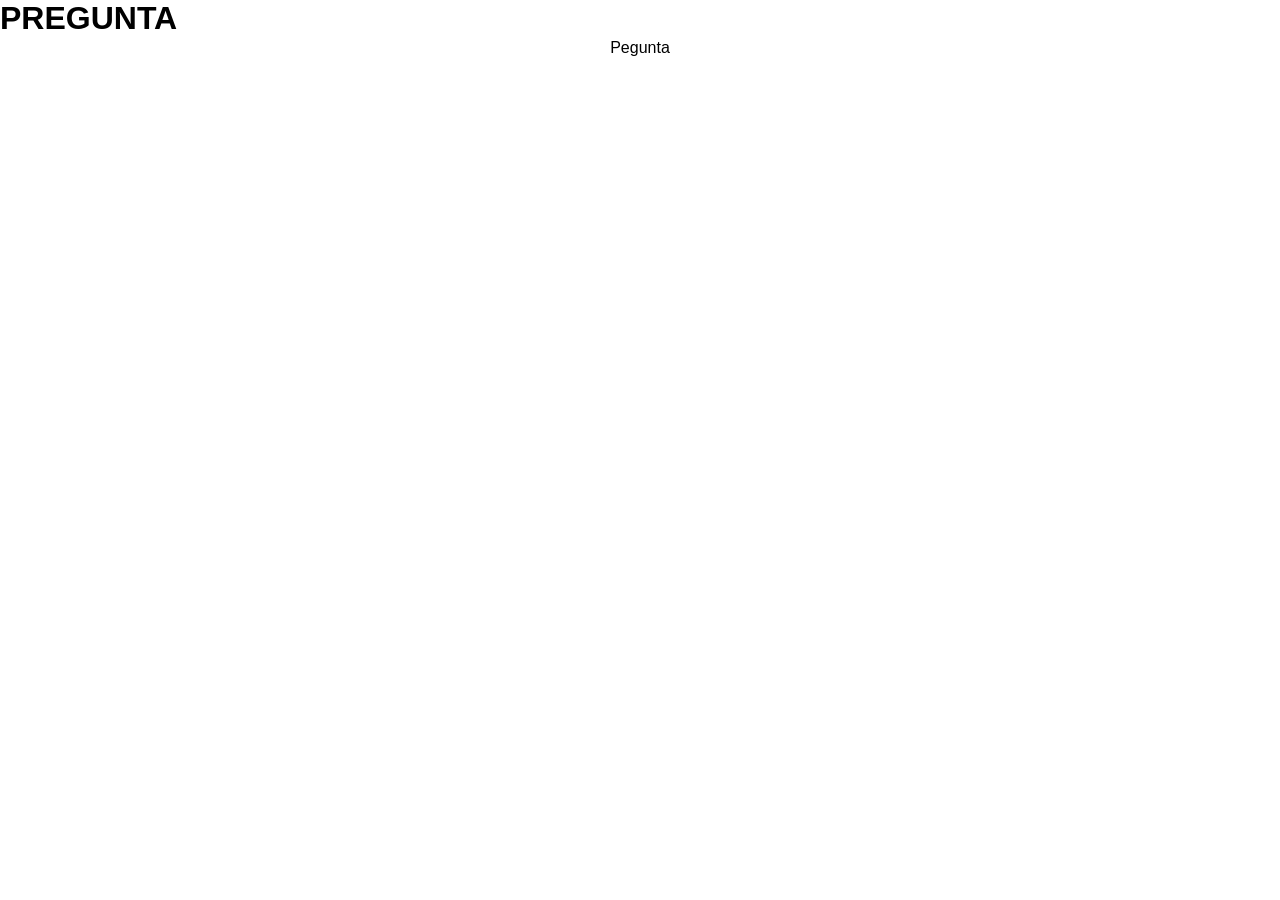
==== amarillo.html @ 461c22a2 "termina página preguntas rosa" ====
<html lang="en">
<head>
    <meta charset="UTF-8">
    <meta name="viewport" content="width=device-width, initial-scale=1.0">
    <title>Categoría: Geografía</title>
    <link rel="stylesheet" href="style.css">

</head>
<body id="body_amarillo">
    <header>
        <div class="amarillo_header">
            <h1>PREGUNTA</h1>
        </div>
    </header>

    <main>
        <div id="amarillo-pregunta-container">
            <p id="amarillo-pregunta-texto">Pegunta</p>
             <div id="amarillo-pregunta-info">
                <span id="amarillo-categoria"></span>
                <span id="amarillo-dificultad"></span>
            </div>
            <ul id="respuesta-lista"></ul>

        </div>
    </main>


<script>
        async function mostrarHabilidades() {
        try {
            let respuesta = await fetch("https://opentdb.com/api.php?amount=10&category=22"); 
            let datos = await respuesta.json();
            let h=datos.results[0];
            
            //Poner la pregunta en el HTML
            document.getElementById("amarillo-pregunta-texto").innerHTML = h.question;
            document.getElementById("amarillo-categoria").innerHTML="Categoría: "+h.category;
            document.getElementById("amarillo-dificultad").innerHTML="Dificultad: "+h.difficulty;

            //Random de respuestas
            let opciones=[];

            for(let incorrecta of h.incorrect_answers){
                opciones.push(incorrecta);
            }

            opciones.push(h.correct_answer);
            opciones.sort(() => Math.random() - 0.5);

            const letras=["a","b","c","d"];
            const lista = document.getElementById("respuesta-lista");

            opciones.forEach((opcion, i) => {
                let li=document.createElement("li");
                li.textContent = letras[i] + ") " + opcion;
                lista.appendChild(li);
            });


        } catch (error) {
            console.log("Error: ", error);
        }
        }

mostrarHabilidades();
</script>
</body>
</html>
---- style.css ----
*{
    margin: 0;
    padding: 0;
    font-family:Verdana, Geneva, Tahoma, sans-serif;

}
.titulo {
    background-color: cadetblue;
    color: antiquewhite;
    width: 100%;
    padding: 50px 30px;
    box-sizing: border-box;
    font-family: Verdana, Geneva, Tahoma, sans-serif;
    display: flex;
    align-items: center;
}

.titulo h1 {
    flex: 1;
    text-align: center;
}

.titulo img, .espaciado {
    width: 150px;   
}

/* Página Categoría azul*/
#body_azul{
    background-color: rgb(84, 84, 250);
}

.azul_header{
    background-color: rgb(0, 0, 149);
    color: white;
    width: 100%;         
    padding: 50px 30px;  
    display: block;      
    box-sizing: border-box;
    text-align: center;
}

main{
    display: flex;
    justify-content: center;
    padding: 2px;
}

#azul-pregunta-container {
    width: 100%;
    max-width: 640px;
    display: flex;
    flex-direction: column;
    gap: 20px;
    margin-top: 40px;
}

#azul-pregunta-texto {
    background: #fff;
    border-radius: 10px;
    padding: 12px 15px;
    color: #1a2a4a;
}

#respuesta-lista {
    display: flex;
    flex-direction: column;
    list-style: none;
}

#respuesta-lista li {
    background: #2a3f6f;
    color: #fff;
    border-radius: 8px;
    padding: 14px 19px;
    font-size: 1rem;
    border: 2px solid transparent;
    margin-top: 30px;

}
 
#respuesta-lista li:hover {
    background: #3a5490;
    border-color: #6a8fd8;
}

#azul-pregunta-info {
    display: flex;
    justify-content: space-between;
    font-size: 15px;
    color: #000000;
    margin-bottom: 0.5rem;
}

/* Página categoría rosa */
#body_rosa{
    background-color: rgb(238, 161, 216);
}

.rosa_header{
    background-color: #FB64B6;
    color: white;
    width: 100%;         
    padding: 50px 30px;  
    display: block;      
    box-sizing: border-box;
    text-align: center;
}

#rosa-pregunta-container {
    width: 100%;
    max-width: 640px;
    display: flex;
    flex-direction: column;
    gap: 20px;
    margin-top: 40px;
}

#respuesta-lista-rosa {
    display: flex;
    flex-direction: column;
    list-style: none;
}

#respuesta-lista-rosa li {
    background: #e928bc;
    color: #fff;
    border-radius: 8px;
    padding: 14px 19px;
    font-size: 1rem;
    border: 2px solid transparent;
    margin-top: 30px;
}
 
#respuesta-lista-rosa li:hover {
    background: #e973c4;
    border-color: #f80c99;
}

#rosa-pregunta-texto {
    background: #fff;
    border-radius: 10px;
    padding: 12px 15px;
    color: #940059;
}

#rosa-pregunta-info {
    display: flex;
    justify-content: space-between;
    font-size: 15px;
    color: #000000;
    margin-bottom: 0.5rem;
}






.contenedor {
  display: flex;
  justify-content: center;
  align-items: center;
  height: 100vh;
}

.circulo {
  width: 700px;
  height: 700px;
  border: 7px solid black;
  border-radius: 70%;
  background-color: rgb(189, 189, 189);
  background: 
      linear-gradient(90deg, transparent 49.5%, black 49.5%, black 50.5%, transparent 50.5%),
      linear-gradient(210deg, transparent 49.5%, black 49.5%, black 50.5%, transparent 50.5%),
      linear-gradient(330deg, transparent 49.5%, black 49.5%, black 50.5%, transparent 50.5%);
}
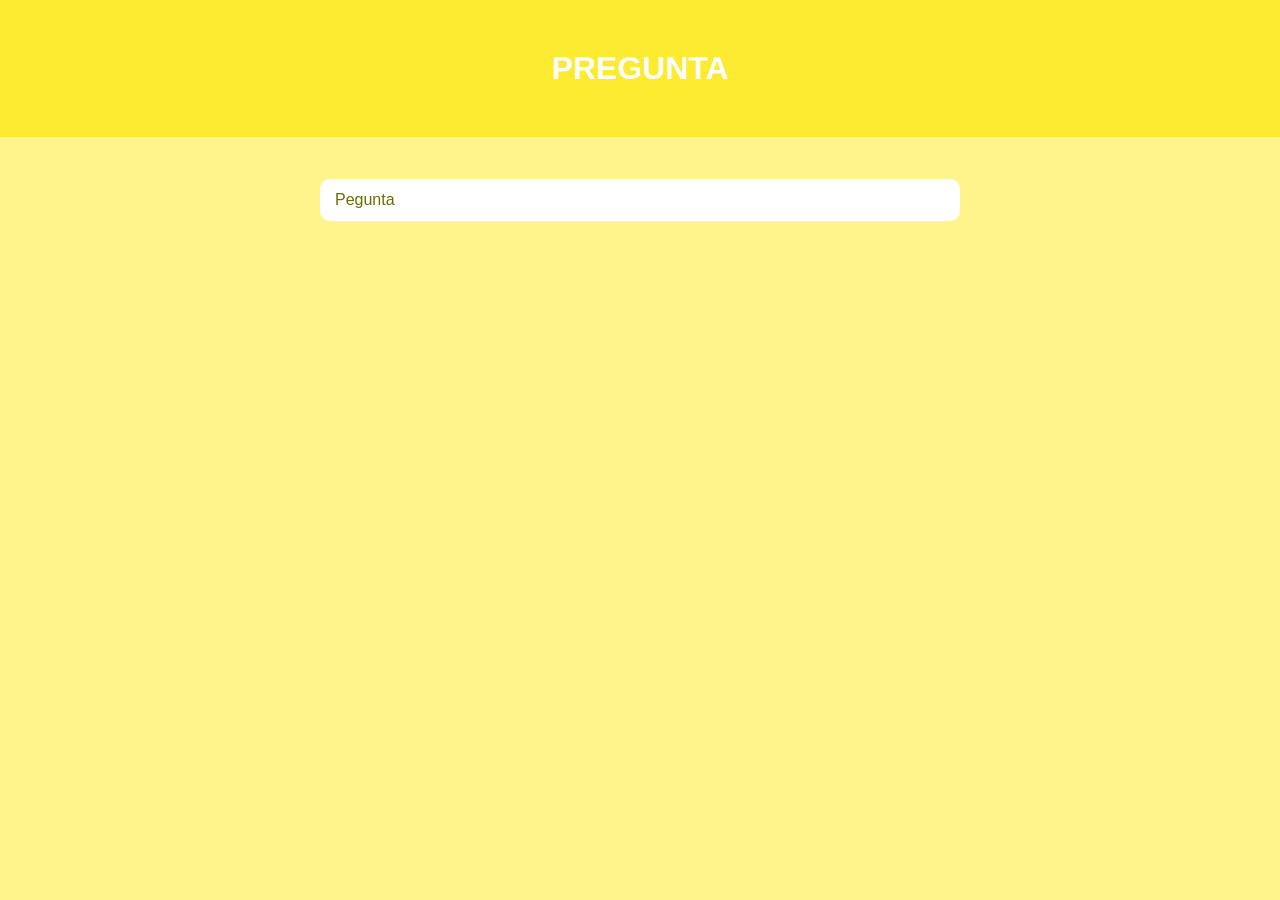
==== commit 84e4c56b: "página preguntas amarillas" ====
--- a/amarillo.html
+++ b/amarillo.html
@@ -2,7 +2,7 @@
 <head>
     <meta charset="UTF-8">
     <meta name="viewport" content="width=device-width, initial-scale=1.0">
-    <title>Categoría: Geografía</title>
+    <title>Categoría: Historia</title>
     <link rel="stylesheet" href="style.css">
 
 </head>
@@ -20,7 +20,7 @@
                 <span id="amarillo-categoria"></span>
                 <span id="amarillo-dificultad"></span>
             </div>
-            <ul id="respuesta-lista"></ul>
+            <ul id="respuesta-lista-amarillo"></ul>
 
         </div>
     </main>
@@ -29,7 +29,7 @@
 <script>
         async function mostrarHabilidades() {
         try {
-            let respuesta = await fetch("https://opentdb.com/api.php?amount=10&category=22"); 
+            let respuesta = await fetch("https://opentdb.com/api.php?amount=10&category=23"); 
             let datos = await respuesta.json();
             let h=datos.results[0];
             
@@ -49,7 +49,7 @@
             opciones.sort(() => Math.random() - 0.5);
 
             const letras=["a","b","c","d"];
-            const lista = document.getElementById("respuesta-lista");
+            const lista = document.getElementById("respuesta-lista-amarillo");
 
             opciones.forEach((opcion, i) => {
                 let li=document.createElement("li");
--- a/style.css
+++ b/style.css
@@ -144,6 +144,66 @@
 }
 
 #rosa-pregunta-info {
+    display: flex;
+    justify-content: space-between;
+    font-size: 15px;
+    color: #000000;
+    margin-bottom: 0.5rem;
+}
+
+/* Página categoría amarillo */
+#body_amarillo{
+    background-color: #FDF48B;
+}
+
+.amarillo_header{
+    background-color: #FCEB31;
+    color: white;
+    width: 100%;         
+    padding: 50px 30px;  
+    display: block;      
+    box-sizing: border-box;
+    text-align: center;
+}
+
+#amarillo-pregunta-container {
+    width: 100%;
+    max-width: 640px;
+    display: flex;
+    flex-direction: column;
+    gap: 20px;
+    margin-top: 40px;
+}
+
+#respuesta-lista-amarillo {
+    display: flex;
+    flex-direction: column;
+    list-style: none;
+}
+
+#respuesta-lista-amarillo li {
+    background: #ebcc00;
+    color: #fff;
+    border-radius: 8px;
+    padding: 14px 19px;
+    font-size: 1rem;
+    border: 2px solid transparent;
+    margin-top: 30px;
+}
+ 
+#respuesta-lista-amarillo li:hover {
+    background: #fff020;
+    border-color: #e2d700;
+}
+
+#amarillo-pregunta-texto {
+    background: #fff;
+    border-radius: 10px;
+    padding: 12px 15px;
+    color: #6a6c00;
+}
+
+#amarillo-pregunta-info {
     display: flex;
     justify-content: space-between;
     font-size: 15px;
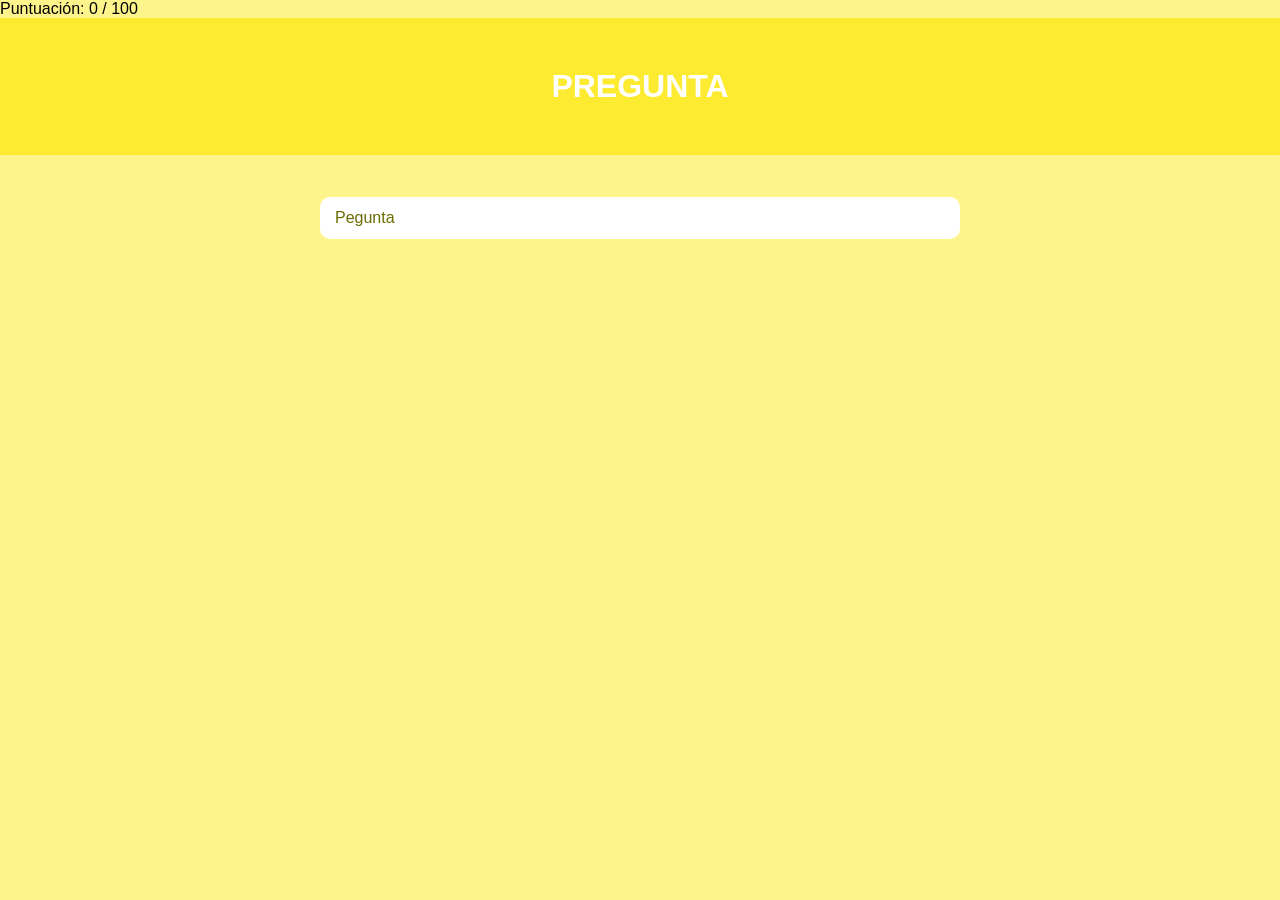
==== commit 261ea869: "Añado puntuacion" ====
--- a/amarillo.html
+++ b/amarillo.html
@@ -7,6 +7,8 @@
 
 </head>
 <body id="body_amarillo">
+
+    <p id="marcador">Puntuación: 0 / 100</p>
     <header>
         <div class="amarillo_header">
             <h1>PREGUNTA</h1>
@@ -27,7 +29,7 @@
 
 
 <script>
-        async function mostrarHabilidades() {
+        async function mostrarPregunta() {
         try {
             let respuesta = await fetch("https://opentdb.com/api.php?amount=10&category=23"); 
             let datos = await respuesta.json();
@@ -54,6 +56,12 @@
             opciones.forEach((opcion, i) => {
                 let li=document.createElement("li");
                 li.textContent = letras[i] + ") " + opcion;
+                li.onclick = () => {
+                let pts = parseFloat(localStorage.getItem('puntos') || '0');
+                    if (opcion === h.correct_answer) pts += 16.7;
+                    localStorage.setItem('puntos', pts.toFixed(1));
+                    window.location.href = 'index.html';
+                };
                 lista.appendChild(li);
             });
 
@@ -63,7 +71,8 @@
         }
         }
 
-mostrarHabilidades();
+document.getElementById('marcador').textContent = 'Puntuación: ' + (localStorage.getItem('puntos') || '0') + ' / 100';
+mostrarPregunta();
 </script>
 </body>
 </html>
--- a/style.css
+++ b/style.css
@@ -2,7 +2,6 @@
     margin: 0;
     padding: 0;
     font-family:Verdana, Geneva, Tahoma, sans-serif;
-
 }
 .titulo {
     background-color: cadetblue;
@@ -212,25 +211,230 @@
 }
 
 
-
-
-
-
-.contenedor {
-  display: flex;
-  justify-content: center;
-  align-items: center;
-  height: 100vh;
-}
-
-.circulo {
-  width: 700px;
-  height: 700px;
-  border: 7px solid black;
-  border-radius: 70%;
-  background-color: rgb(189, 189, 189);
-  background: 
-      linear-gradient(90deg, transparent 49.5%, black 49.5%, black 50.5%, transparent 50.5%),
-      linear-gradient(210deg, transparent 49.5%, black 49.5%, black 50.5%, transparent 50.5%),
-      linear-gradient(330deg, transparent 49.5%, black 49.5%, black 50.5%, transparent 50.5%);
-}+/* Página categoría morada */
+#body_morado{
+    background-color: #ED6AFF;
+}
+
+.morado_header{
+    background-color: #B900D1;
+    color: white;
+    width: 100%;         
+    padding: 50px 30px;  
+    display: block;      
+    box-sizing: border-box;
+    text-align: center;
+}
+
+#morado-pregunta-container {
+    width: 100%;
+    max-width: 640px;
+    display: flex;
+    flex-direction: column;
+    gap: 20px;
+    margin-top: 40px;
+}
+
+#respuesta-lista-morado {
+    display: flex;
+    flex-direction: column;
+    list-style: none;
+}
+
+#respuesta-lista-morado li {
+    background: #ad31cc;
+    color: #fff;
+    border-radius: 8px;
+    padding: 14px 19px;
+    font-size: 1rem;
+    border: 2px solid transparent;
+    margin-top: 30px;
+}
+ 
+#respuesta-lista-morado li:hover {
+    background: #d97eec;
+    border-color: #9301a3;
+}
+
+#morado-pregunta-texto {
+    background: #fff;
+    border-radius: 10px;
+    padding: 12px 15px;
+    color: #5a005a;
+}
+
+#morado-pregunta-info {
+    display: flex;
+    justify-content: space-between;
+    font-size: 15px;
+    color: #000000;
+    margin-bottom: 0.5rem;
+}
+
+
+/* Página categoría verde */
+#body_verde{
+    background-color: #C2E9A0;
+}
+
+.verde_header{
+    background-color: #64A928;
+    color: white;
+    width: 100%;         
+    padding: 50px 30px;  
+    display: block;      
+    box-sizing: border-box;
+    text-align: center;
+}
+
+#verde-pregunta-container {
+    width: 100%;
+    max-width: 640px;
+    display: flex;
+    flex-direction: column;
+    gap: 20px;
+    margin-top: 40px;
+}
+
+#respuesta-lista-verde {
+    display: flex;
+    flex-direction: column;
+    list-style: none;
+}
+
+#respuesta-lista-verde li {
+    background: #198304cf;
+    color: #fff;
+    border-radius: 8px;
+    padding: 14px 19px;
+    font-size: 1rem;
+    border: 2px solid transparent;
+    margin-top: 30px;
+}
+ 
+#respuesta-lista-verde li:hover {
+    background: #6ef15c;
+    border-color: #00a408;
+}
+
+#verde-pregunta-texto {
+    background: #fff;
+    border-radius: 10px;
+    padding: 12px 15px;
+    color: #30a000;
+}
+
+#verde-pregunta-info {
+    display: flex;
+    justify-content: space-between;
+    font-size: 15px;
+    color: #000000;
+    margin-bottom: 0.5rem;
+}
+
+/* Página categoría naranja */
+#body_naranja{
+    background-color: #FFB86A;
+}
+
+.naranja_header{
+    background-color: #FF8400;
+    color: white;
+    width: 100%;         
+    padding: 50px 30px;  
+    display: block;      
+    box-sizing: border-box;
+    text-align: center;
+}
+
+#naranja-pregunta-container {
+    width: 100%;
+    max-width: 640px;
+    display: flex;
+    flex-direction: column;
+    gap: 20px;
+    margin-top: 40px;
+}
+
+#respuesta-lista-naranja {
+    display: flex;
+    flex-direction: column;
+    list-style: none;
+}
+
+#respuesta-lista-naranja li {
+    background: #ff911c;
+    color: #fff;
+    border-radius: 8px;
+    padding: 14px 19px;
+    font-size: 1rem;
+    border: 2px solid transparent;
+    margin-top: 30px;
+}
+ 
+#respuesta-lista-naranja li:hover {
+    background: #ffba4a;
+    border-color: #D16C00;
+}
+
+#naranja-pregunta-texto {
+    background: #fff;
+    border-radius: 10px;
+    padding: 12px 15px;
+    color: #FF8400;
+}
+
+#naranja-pregunta-info {
+    display: flex;
+    justify-content: space-between;
+    font-size: 15px;
+    color: #000000;
+    margin-bottom: 0.5rem;
+}
+
+
+.contenedor-trivial {
+    display: flex;
+    flex-wrap: wrap; /* Permite que salten de línea si no caben */
+    justify-content: center;
+    gap: 30px; /* Espacio de separación entre cada círculo */
+    max-width: 600px;
+    margin: 50px auto;
+    font-family: sans-serif;
+  }
+
+  /* Estilo base para todos los círculos */
+  .ficha {
+    width: 150px;
+    height: 150px;
+    border: 4px solid black;
+    border-radius: 50%; /* Esto los hace perfectamente redondos */
+    display: flex;
+    justify-content: center;
+    align-items: center;
+    text-decoration: none;
+    text-align: center;
+    font-weight: bold;
+    color: white;
+    text-shadow: 1px 1px 3px rgba(0, 0, 0, 0.8);
+    transition: transform 0.2s ease; /* Efecto suave al pasar el ratón */
+  }
+
+  /* Animación al pasar el cursor */
+  .ficha:hover {
+    transform: scale(1.1); /* Crece un poco */
+  }
+
+  /* Colores individuales para cada categoría del Trivial */
+  .f-geografia { background-color: #0f26f1; }       /* Amarillo */
+  .f-historia { background-color: #d8db34; }        /* Azul */
+  .f-arte { background-color: #bf22e6; }            /* Naranja / Marrón */
+  .f-ciencia { background-color: #3fe73c; }         /* Rojo */
+  .f-deportes { background-color: #ff8c00; }        /* Verde */
+  .f-entretenimiento { background-color: #ff00bb; } /* Morado */
+
+  /* Ajuste por si el texto es largo, para que no se salga */
+  .ficha span {
+    padding: 10px;
+    font-size: 16px;
+  }
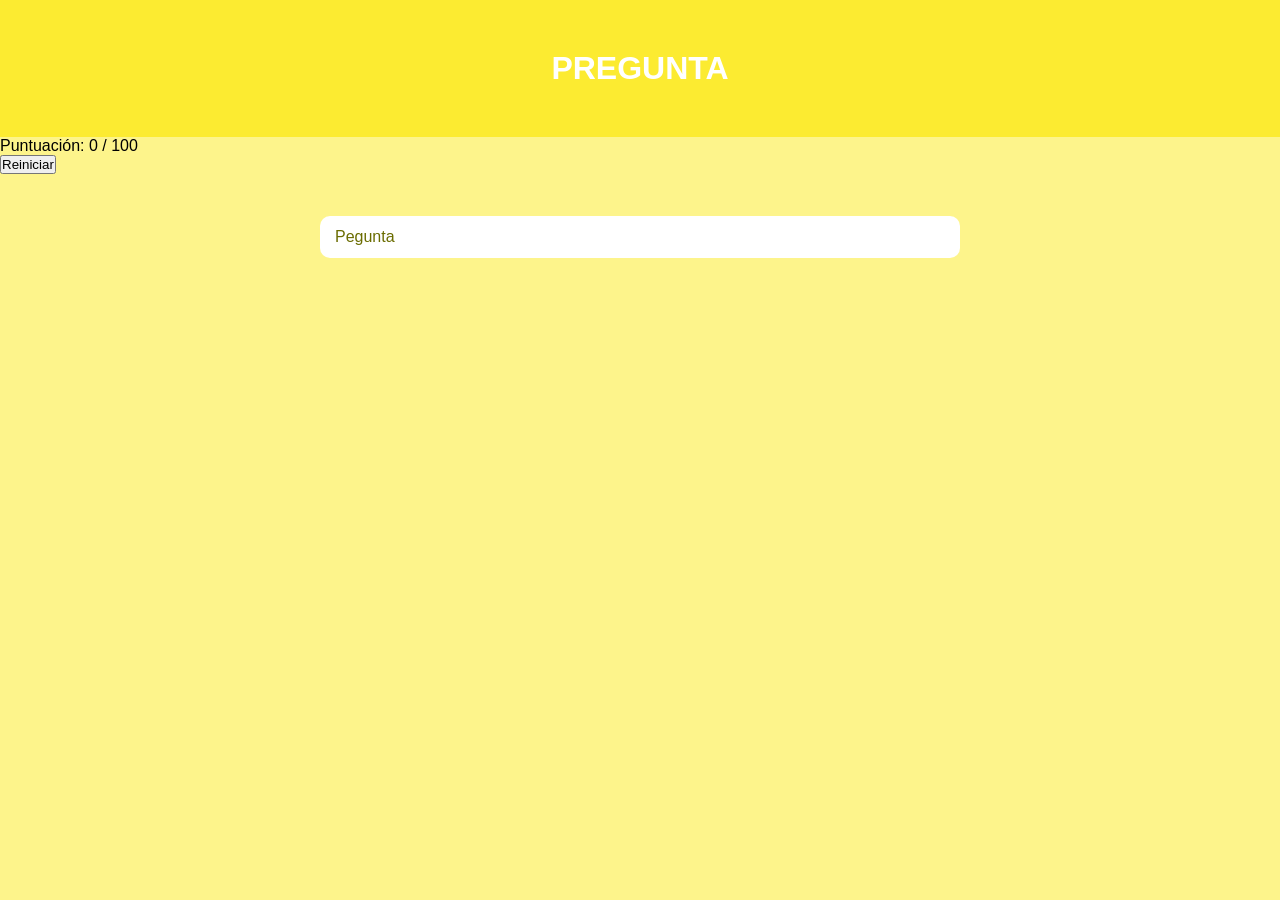
==== commit 5eba4c80: "Estilo de la puntuacion" ====
--- a/amarillo.html
+++ b/amarillo.html
@@ -7,12 +7,13 @@
 
 </head>
 <body id="body_amarillo">
-
-    <p id="marcador">Puntuación: 0 / 100</p>
     <header>
         <div class="amarillo_header">
             <h1>PREGUNTA</h1>
         </div>
+        <p id="marcador">Puntuación: 0 / 100</p>
+        <button onclick="localStorage.setItem('puntos','0'); document.getElementById('marcador').textContent='Puntuación: 0 / 100'">Reiniciar</button>
+
     </header>
 
     <main>
